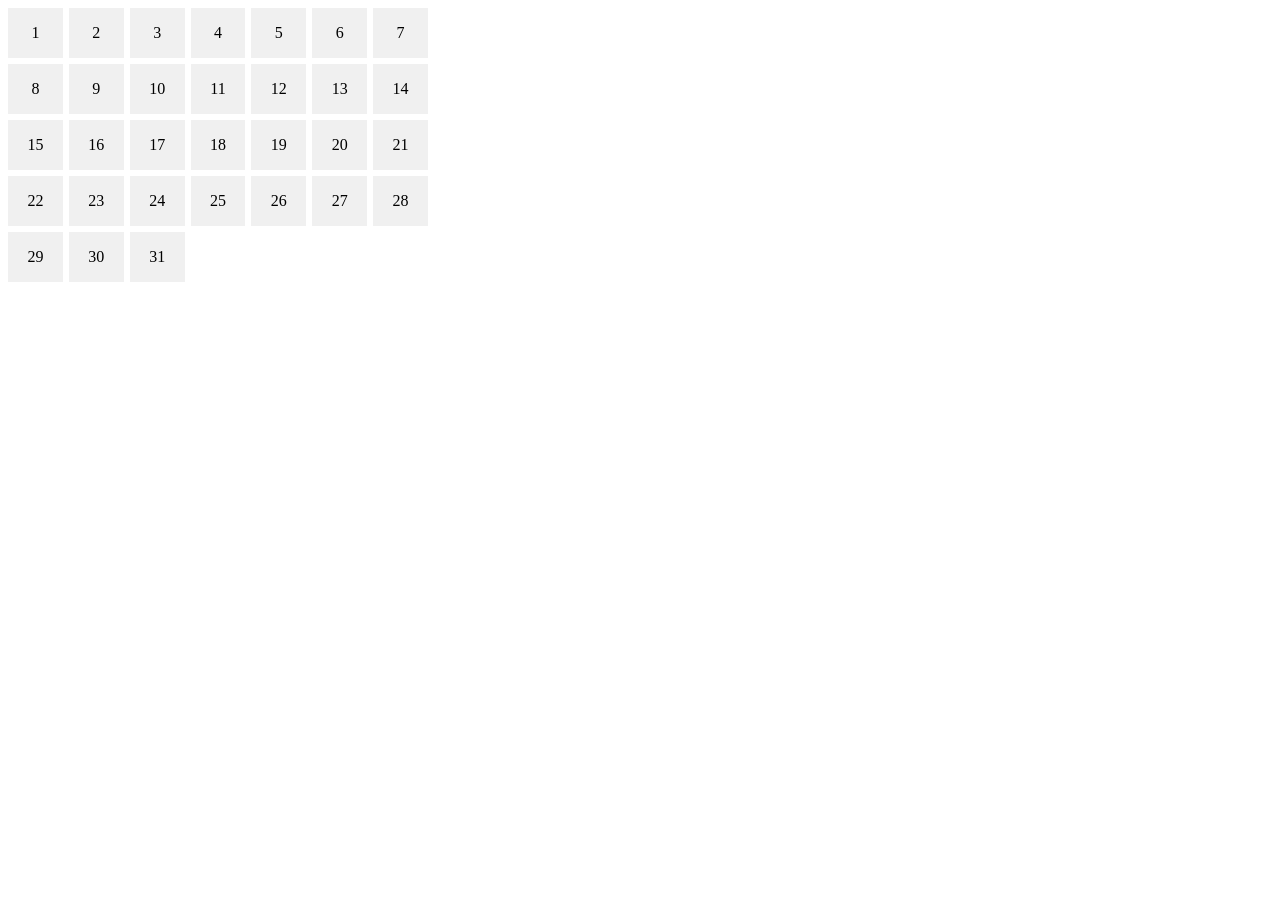
==== DOM/mouseEvents/index.html @ 83e73707 "dom practice" ====
<!DOCTYPE html>
<html lang="en">
  <head>
    <meta charset="UTF-8" />
    <meta name="viewport" content="width=device-width, initial-scale=1.0" />
    <title>Mouse Event</title>
    <link rel="stylesheet" href="./index.css" />
  </head>
  <body>
    <div class="calendar" id="calendar">
      <!-- Days 1–31 -->
      <div class="day">1</div>
      <div class="day">2</div>
      <div class="day">3</div>
      <div class="day">4</div>
      <div class="day">5</div>
      <div class="day">6</div>
      <div class="day">7</div>
      <div class="day">8</div>
      <div class="day">9</div>
      <div class="day">10</div>
      <div class="day">11</div>
      <div class="day">12</div>
      <div class="day">13</div>
      <div class="day">14</div>
      <div class="day">15</div>
      <div class="day">16</div>
      <div class="day">17</div>
      <div class="day">18</div>
      <div class="day">19</div>
      <div class="day">20</div>
      <div class="day">21</div>
      <div class="day">22</div>
      <div class="day">23</div>
      <div class="day">24</div>
      <div class="day">25</div>
      <div class="day">26</div>
      <div class="day">27</div>
      <div class="day">28</div>
      <div class="day">29</div>
      <div class="day">30</div>
      <div class="day">31</div>
    </div>
  </body>
  <script src="./index.js"></script>
</html>
---- DOM/mouseEvents/index.css ----
.calendar {
  width: 420px;
  display: grid;
  grid-template-columns: repeat(7, 1fr);
  gap: 6px;
  user-select: none;
}

.day {
  height: 50px;
  display: flex;
  align-items: center;
  justify-content: center;
  background: #f0f0f0;
  cursor: pointer;
}

.day.selected {
  background: #cfe5ff;
}

.day.start,
.day.end {
  background: #007bff;
  color: #fff;
}
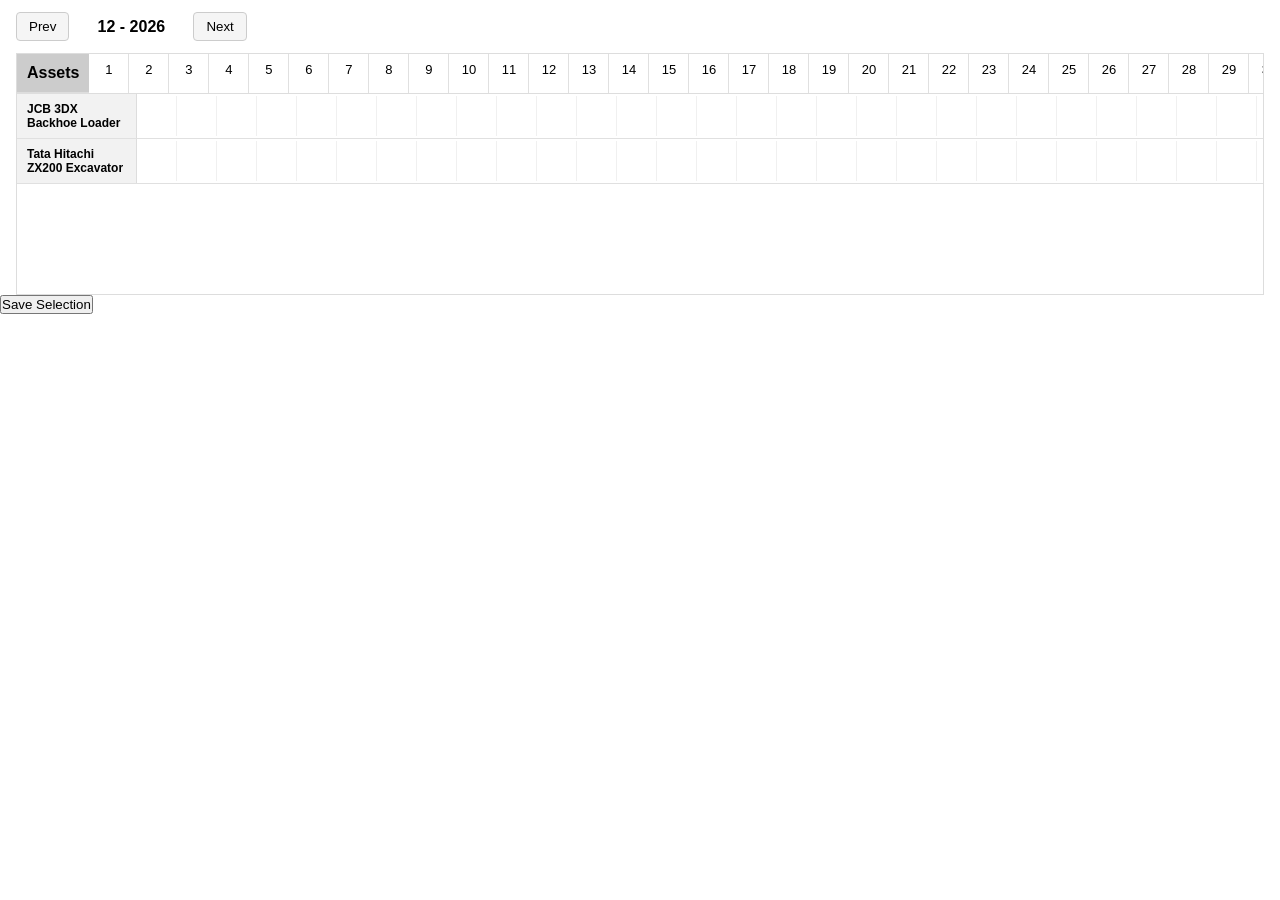
==== commit f6d1dd9c: "dom" ====
--- a/DOM/mouseEvents/index.html
+++ b/DOM/mouseEvents/index.html
@@ -7,39 +7,14 @@
     <link rel="stylesheet" href="./index.css" />
   </head>
   <body>
-    <div class="calendar" id="calendar">
-      <!-- Days 1–31 -->
-      <div class="day">1</div>
-      <div class="day">2</div>
-      <div class="day">3</div>
-      <div class="day">4</div>
-      <div class="day">5</div>
-      <div class="day">6</div>
-      <div class="day">7</div>
-      <div class="day">8</div>
-      <div class="day">9</div>
-      <div class="day">10</div>
-      <div class="day">11</div>
-      <div class="day">12</div>
-      <div class="day">13</div>
-      <div class="day">14</div>
-      <div class="day">15</div>
-      <div class="day">16</div>
-      <div class="day">17</div>
-      <div class="day">18</div>
-      <div class="day">19</div>
-      <div class="day">20</div>
-      <div class="day">21</div>
-      <div class="day">22</div>
-      <div class="day">23</div>
-      <div class="day">24</div>
-      <div class="day">25</div>
-      <div class="day">26</div>
-      <div class="day">27</div>
-      <div class="day">28</div>
-      <div class="day">29</div>
-      <div class="day">30</div>
-      <div class="day">31</div>
+    <div>
+      <button class="prev">Prev</button>
+      <p class="currentPeriod">Jan 2026</p>
+      <button class="next">Next</button>
+    </div>
+    <div class="container">
+      <div class="header"></div>
+      <div class="body"></div>
     </div>
   </body>
   <script src="./index.js"></script>
--- a/DOM/mouseEvents/index.css
+++ b/DOM/mouseEvents/index.css
@@ -1,26 +1,151 @@
-.calendar {
-  width: 420px;
-  display: grid;
-  grid-template-columns: repeat(7, 1fr);
-  gap: 6px;
-  user-select: none;
+/* Reset */
+* {
+  box-sizing: border-box;
+  margin: 0;
+  padding: 0;
+  font-family: Arial, sans-serif;
 }
 
-.day {
-  height: 50px;
+/* Top controls */
+body > div:first-child {
+  display: flex;
+  align-items: center;
+  gap: 12px;
+  padding: 12px 16px;
+}
+
+.prev,
+.next {
+  padding: 6px 12px;
+  border: 1px solid #ccc;
+  background: #f5f5f5;
+  cursor: pointer;
+  border-radius: 4px;
+}
+
+.prev:hover,
+.next:hover {
+  background: #eaeaea;
+}
+
+.currentPeriod {
+  font-weight: 600;
+  min-width: 100px;
+  text-align: center;
+}
+
+/* Container */
+.container {
+  border: 1px solid #ddd;
+  margin: 0 16px;
+  overflow-x: auto;
+}
+
+/* Header */
+.header {
+  border-bottom: 1px solid #ddd;
+  background: #fafafa;
+  display: flex;
+}
+
+/* "Assets" title */
+.headerTitle {
+  padding: 10px;
+  font-weight: 600;
+  border-bottom: 1px solid #ddd;
+  width: 120px;
+  background-color: #ccc;
+}
+
+/* Header row (days) */
+.headerRow {
+  display: grid;
+  grid-auto-flow: column;
+  grid-auto-columns: minmax(40px, 1fr);
+}
+
+/* Day cell */
+.header-cell {
+  padding: 8px 0;
+  text-align: center;
+  border-right: 1px solid #e0e0e0;
+  font-size: 13px;
+  font-weight: 500;
+  background: #ffffff;
+}
+
+.header-cell:last-child {
+  border-right: none;
+}
+
+/* Body placeholder */
+/* Body wrapper */
+.body {
+  display: flex;
+  flex-direction: column;
+  min-height: 200px;
+}
+
+/* Each asset row */
+.body > div {
+  display: flex;
+  border-bottom: 1px solid #e0e0e0;
+  min-height: 40px;
+}
+
+/* Asset title column (same as headerTitle) */
+.asset-row {
+  display: flex;
+  align-items: center;
+}
+.asset-title {
+  width: 120px;
+  padding: 8px 10px;
+  font-weight: 600;
+  background-color: #f2f2f2;
+  border-right: 1px solid #ddd;
+  display: flex;
+  align-items: center;
+  flex-shrink: 0;
+  font-size: 12px;
+}
+
+/* Days container inside row */
+.body > div > span {
+  display: inline-flex;
+}
+
+/* Day cell */
+.cell {
+  min-width: 40px;
+  height: 40px;
+  border-right: 1px solid #f0f0f0;
+  background: #ffffff;
   display: flex;
   align-items: center;
   justify-content: center;
-  background: #f0f0f0;
+}
+
+/* Hover effect */
+.cell:hover {
+  background: #eaeaea;
   cursor: pointer;
 }
 
-.day.selected {
-  background: #cfe5ff;
+/* Booked cell */
+.cell.booked {
+  background: #ffcccc;
+}
+.cell.selected {
+  background: #a8f5d1;
 }
 
-.day.start,
-.day.end {
-  background: #007bff;
-  color: #fff;
+/* Booked hover */
+.cell.booked:hover {
+  background: #ffb3b3;
 }
+
+/* Last cell border fix */
+.cell:last-child {
+  border-right: none;
+}
